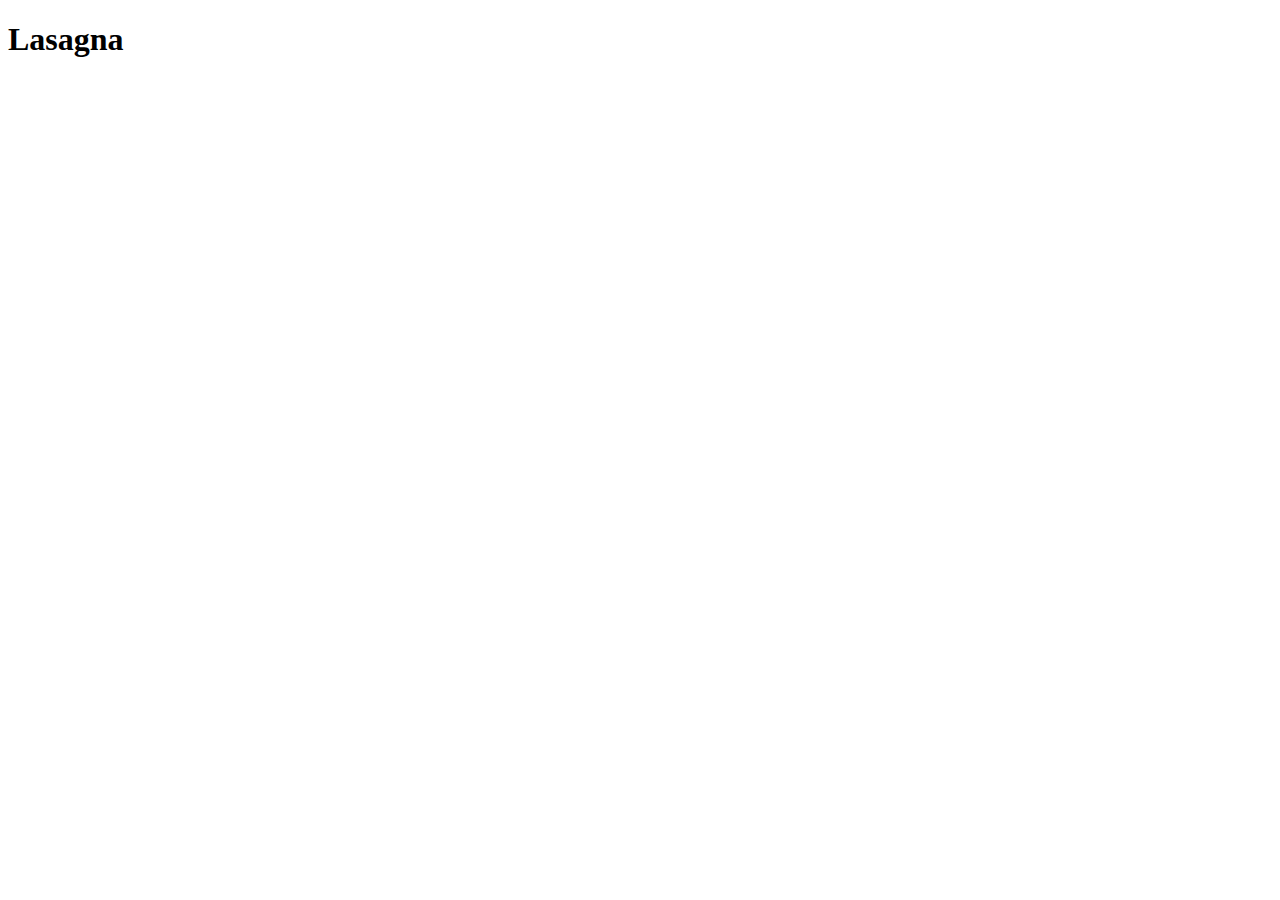
==== recipes/lasagna.html @ 70b00067 "adding a step by step lasagna recipe" ====
<!DOCTYPE html>
<html lang="en">
<head>
    <meta charset="UTF-8">
    <meta http-equiv="X-UA-Compatible" content="IE=edge">
    <meta name="viewport" content="width=device-width, initial-scale=1.0">
    <title>Lasagna</title>
</head>
<body>
    <h1>Lasagna</h1>
</body>
</html>
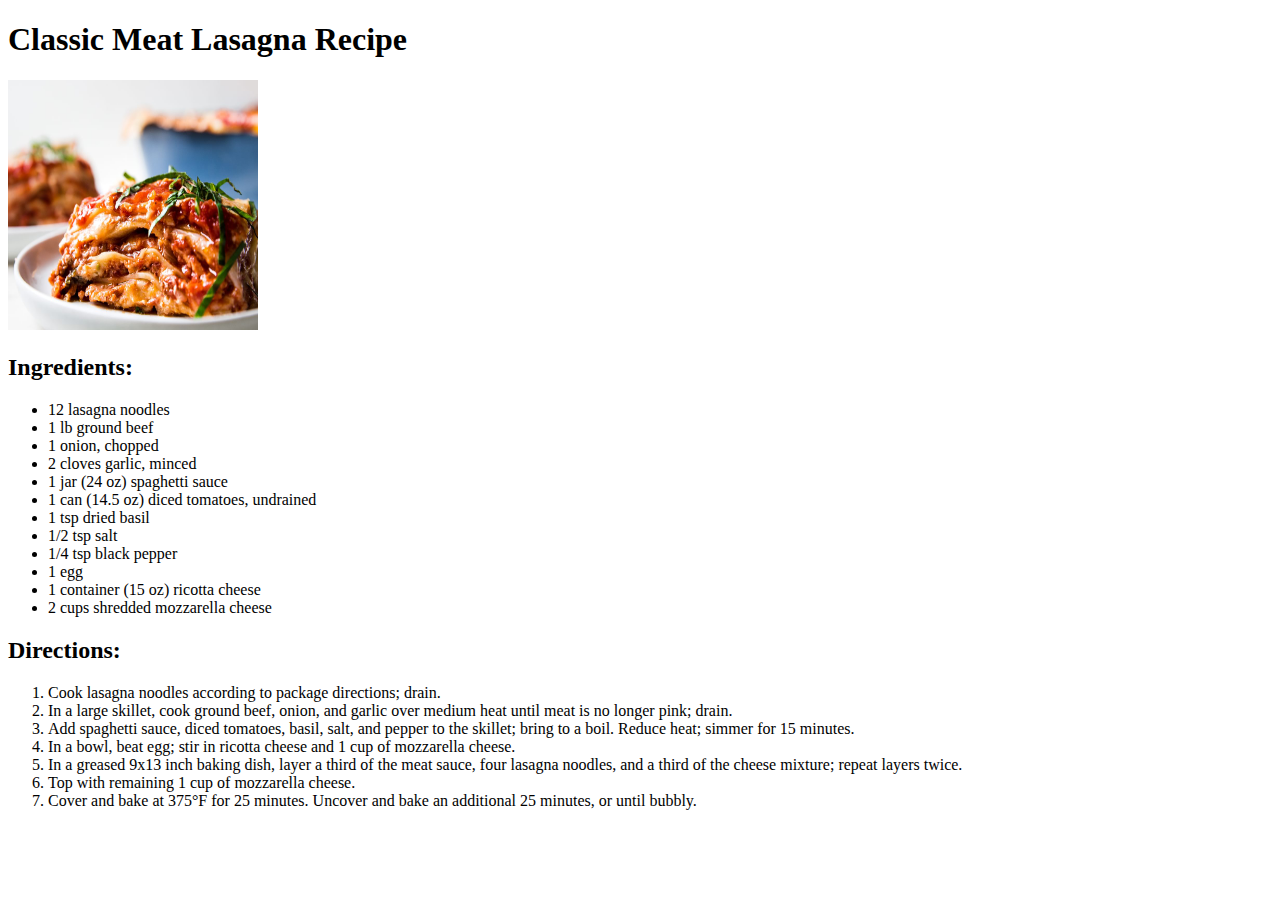
==== commit f13576d3: "Adding the first and second recipes including images and lists" ====
--- a/recipes/lasagna.html
+++ b/recipes/lasagna.html
@@ -7,6 +7,35 @@
     <title>Lasagna</title>
 </head>
 <body>
-    <h1>Lasagna</h1>
+    <h1>Classic Meat Lasagna Recipe </h1>
+    <img src="../images/Classic Meat Lasagna Recipe.jpg" alt="Lasagna image" width="250" height="250">
+    <h2>Ingredients:</h2>
+    <ul>
+        <li>12 lasagna noodles </li>
+        <li>1 lb ground beef </li>
+        <li>1 onion, chopped</li>
+        <li>2 cloves garlic, minced</li>
+        <li>1 jar (24 oz) spaghetti sauce</li>
+        <li>1 can (14.5 oz) diced tomatoes, undrained</li>
+        <li>1 tsp dried basil</li>
+        <li>1/2 tsp salt</li>
+        <li>1/4 tsp black pepper</li>
+        <li>1 egg</li>
+        <li>1 container (15 oz) ricotta cheese</li>
+        <li>2 cups shredded mozzarella cheese</li>
+    </ul>
+
+    <h2>Directions:</h2>
+    <ol>
+        <li>Cook lasagna noodles according to package directions; drain.</li>
+        <li>In a large skillet, cook ground beef, onion, and garlic over medium heat until meat is no longer pink; drain.        </li>
+        <li>Add spaghetti sauce, diced tomatoes, basil, salt, and pepper to the skillet; bring to a boil. Reduce heat; simmer for 15 minutes.</li>
+        <li>In a bowl, beat egg; stir in ricotta cheese and 1 cup of mozzarella cheese.</li>
+        <li>In a greased 9x13 inch baking dish, layer a third of the meat sauce, four lasagna noodles, and a third of the cheese mixture; repeat layers twice.</li>
+        <li>Top with remaining 1 cup of mozzarella cheese.</li>
+        <li>Cover and bake at 375°F for 25 minutes. Uncover and bake an additional 25 minutes, or until bubbly.</li>
+
+    </ol>
+
 </body>
 </html>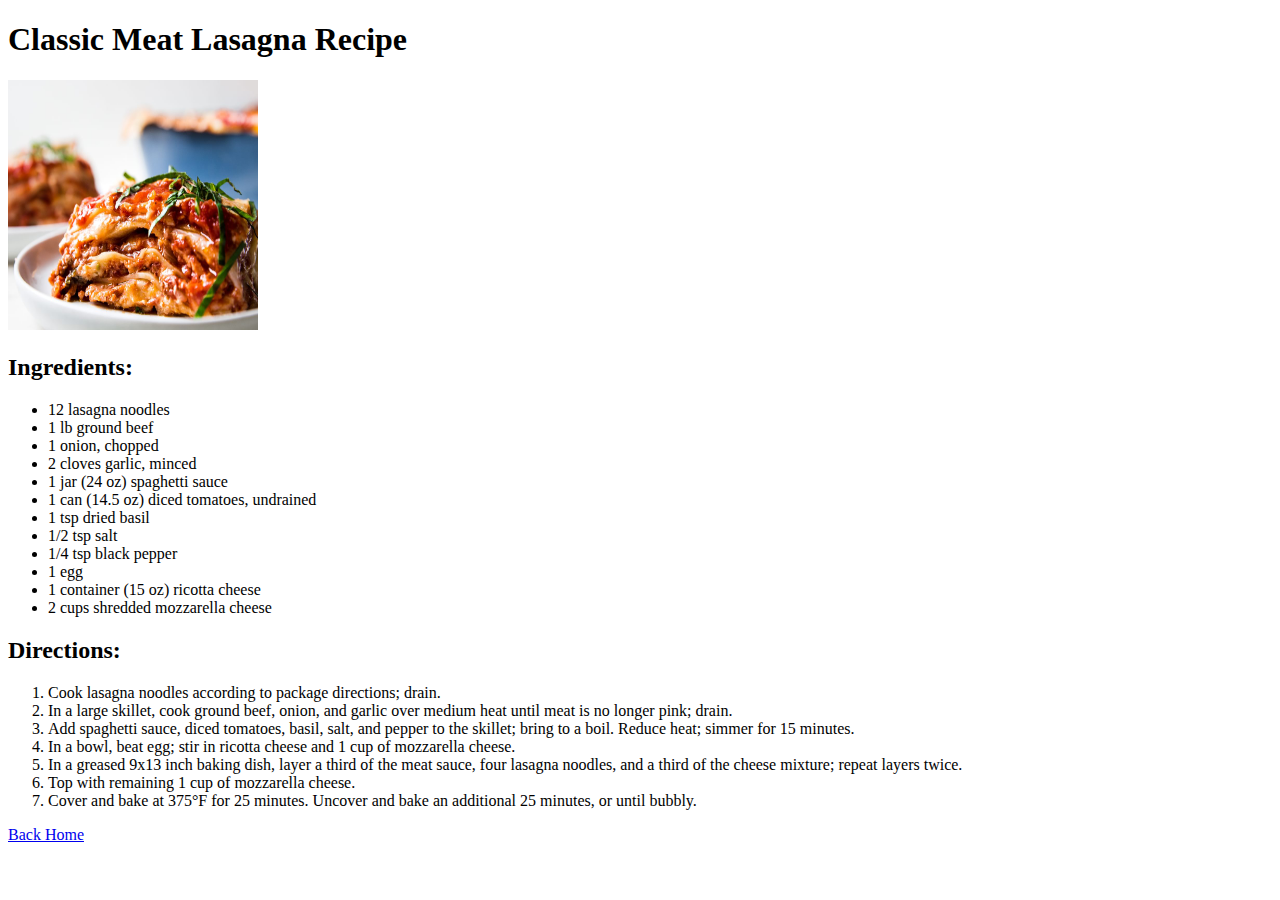
==== commit e1f66229: "adding back home link to the main page in all of the recipe pages" ====
--- a/recipes/lasagna.html
+++ b/recipes/lasagna.html
@@ -37,5 +37,7 @@
 
     </ol>
 
+    <a href="../index.html">Back Home </a>
+
 </body>
 </html>